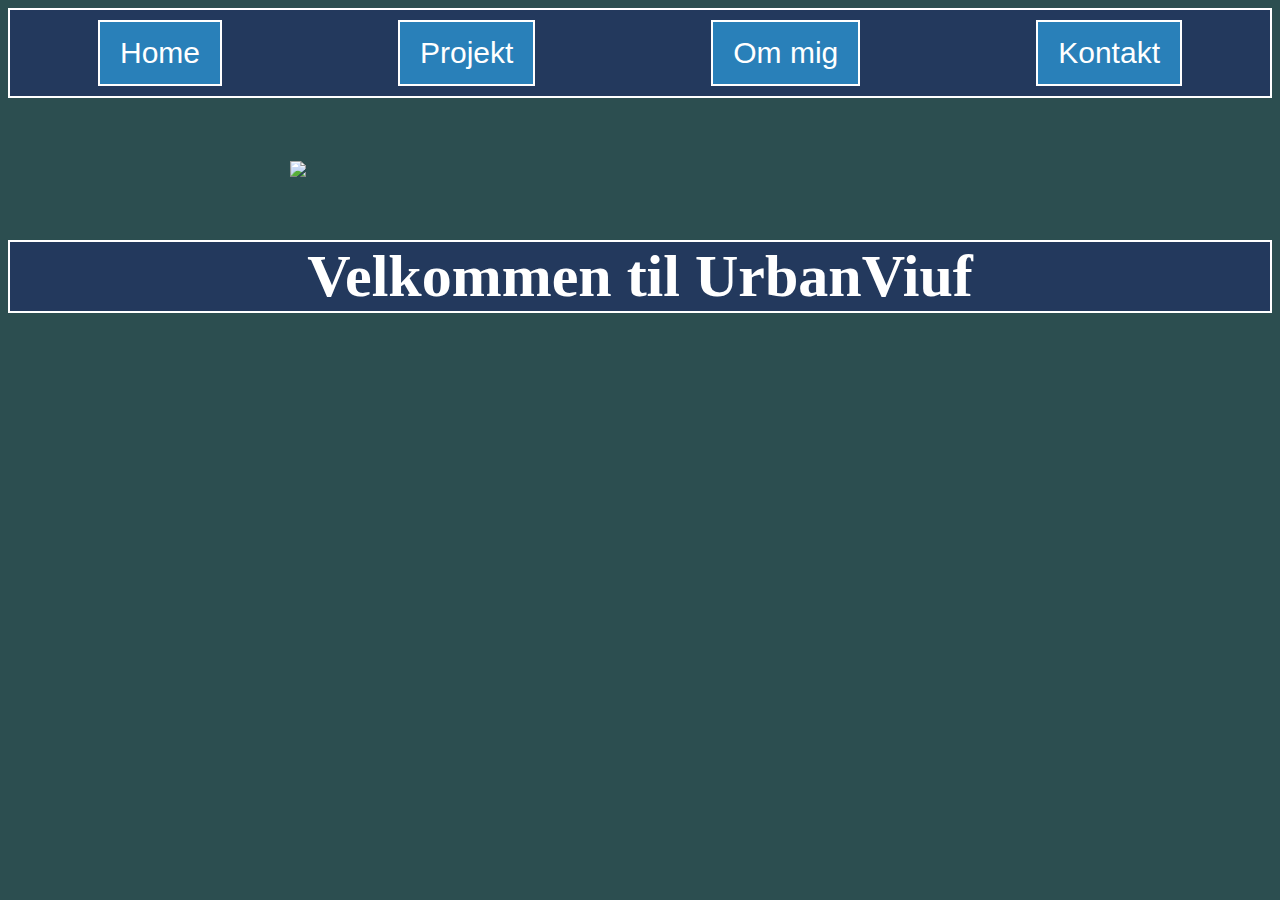
==== index.html @ 6b6dbd84 "Add files via upload" ====
<!DOCTYPE html>
<html lang="en" dir="ltr">
  <head>
      <link rel="stylesheet" href="styleeksamen.css">
    <meta charset="utf-8">
    <title></title>
  </head>
  <body>
        <div class="container">
            <form action="index.html">
              <button type="text" >Home</button>
            </form>
            <form action="projekt.html">
              <button type="text" >Projekt</button>
            </form>
            <form action="ommig.html">
              <button type="text" >Om mig</button>
            </form>
            <form action="kontakt.html">
              <button type="text" >Kontakt</button>
            </form>

        </div>

        <img id="logoblue" src="codephotos/logoblue.png">
        <h1 id="velkomst">Velkommen til UrbanViuf</h1>
  </body>
</html>
---- styleeksamen.css ----
body {
  font-family: "arial";
  font-size: 15px;
  color: #FFFFFF;
  background-color: #2c4e50;
}
h1{
  font-family: "segoe ui";
  font-size:2,5em;

}
.container{
  border: 2px;
  border-color: white;
  border-style: solid;
  display: flex;
  flex: 1;
  flex-direction: row;
  justify-content: space-around;
  align-items: center;
  background-color: #23395d;
  font-size: 30px;
}
button{
  color: #FFFFFF;
  background-color: #2980b9;
   padding: 0;
   margin: 10px;
  display: inline-block;
   color: white;
   font-size: 30px;
   text-decoration: none;
   padding: 14px 20px;
   border: 2px;
   border-color: white;
   border-style: solid;
}
img {max-width: 700px;
    min-width: 500px;
    margin-top: 1%;
    margin-bottom: 5%;
    margin-left: 5%;}
    #logoblue{
      display: block;
      margin-left: auto;
      margin-right: auto;
      margin-top: 5%;
    }
    #velkomst{text-align: center;
      font-size:4em;
      background-color: #23395d;
      border: 2px;
      border-color: white;
      border-style: solid;
    }
    h2{background-color: #23395d;
    border: 1px;
    border-color: white;
    border-style: solid;
    margin-left: 5%;
    margin-right: 5%;
    font-size: 25px;
    font-family: "segoe ui";
    padding-left: 2%;
    }
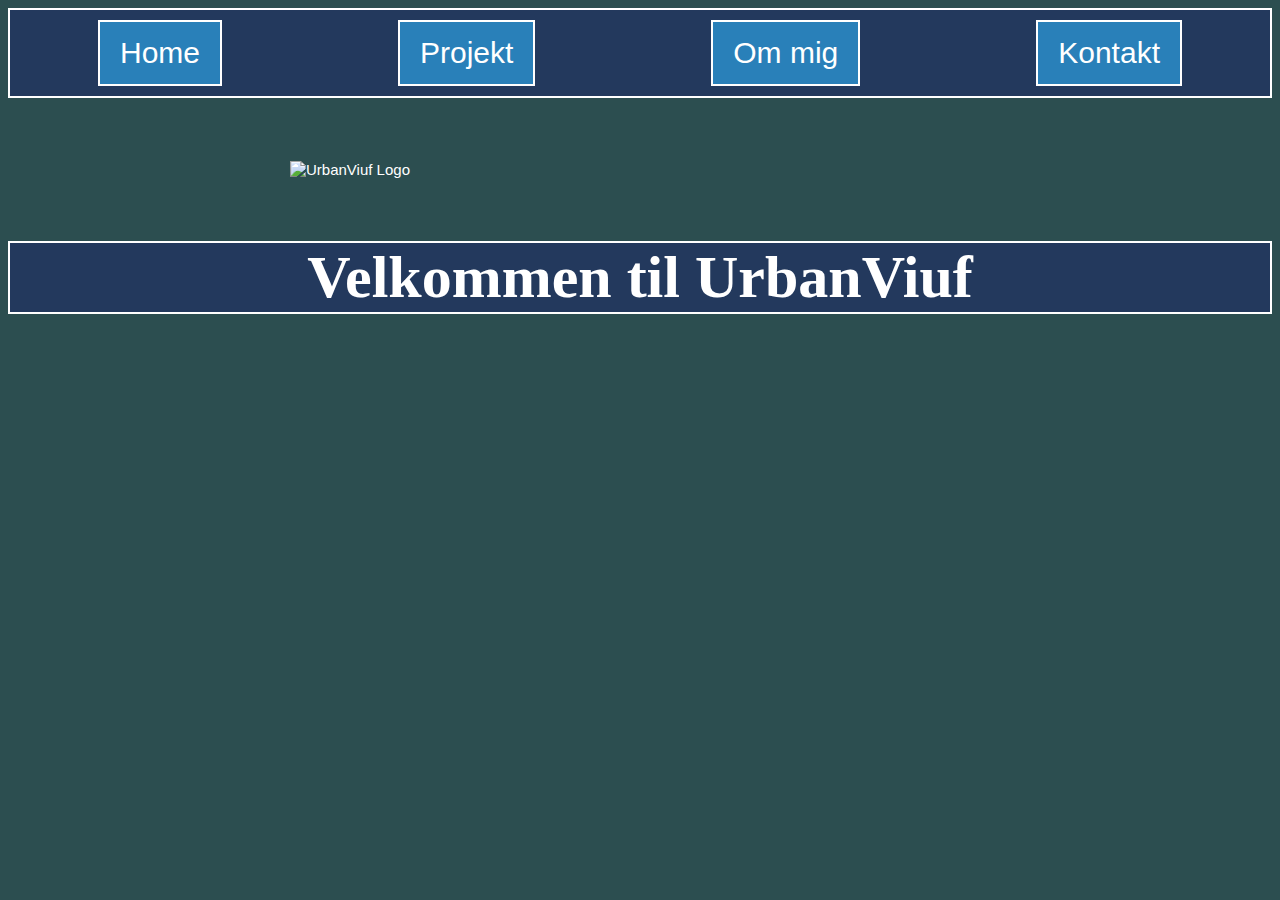
==== commit 3f6e9feb: "Alt = tilføjet" ====
--- a/index.html
+++ b/index.html
@@ -1,28 +1,27 @@
 <!DOCTYPE html>
-<html lang="en" dir="ltr">
+<html lang="dk" dir="ltr">
   <head>
       <link rel="stylesheet" href="styleeksamen.css">
     <meta charset="utf-8">
-    <title></title>
   </head>
   <body>
         <div class="container">
             <form action="index.html">
-              <button type="text" >Home</button>
+              <button>Home</button>
             </form>
             <form action="projekt.html">
-              <button type="text" >Projekt</button>
+              <button>Projekt</button>
             </form>
             <form action="ommig.html">
-              <button type="text" >Om mig</button>
+              <button>Om mig</button>
             </form>
             <form action="kontakt.html">
-              <button type="text" >Kontakt</button>
+              <button>Kontakt</button>
             </form>
 
         </div>
 
-        <img id="logoblue" src="codephotos/logoblue.png">
+        <img id="logoblue" src="codephotos/logoblue.png" alt="UrbanViuf Logo">
         <h1 id="velkomst">Velkommen til UrbanViuf</h1>
   </body>
 </html>
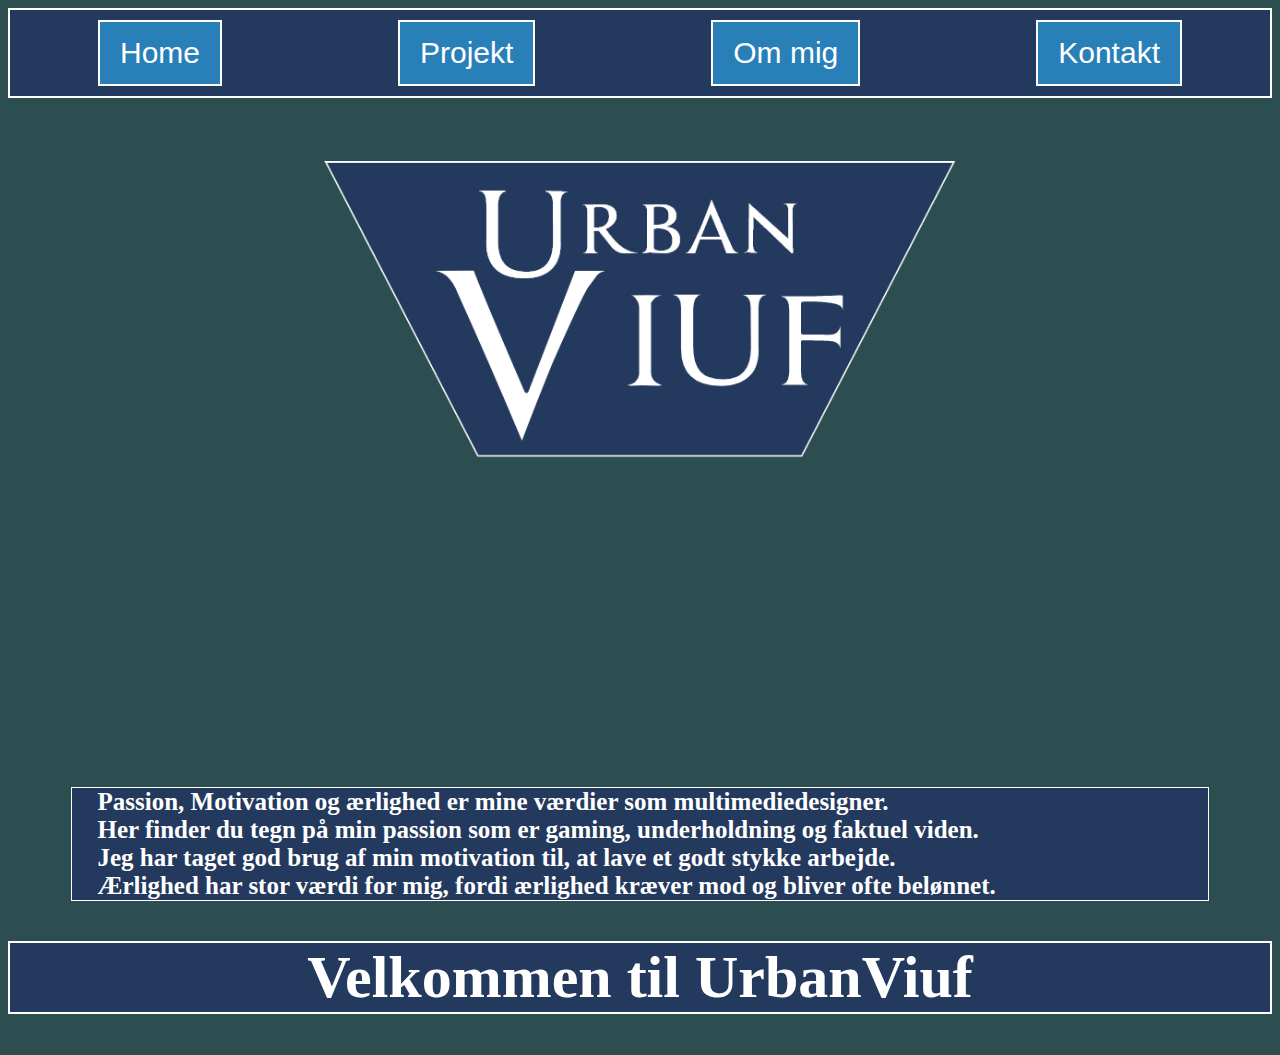
==== commit 95d79c6e: "Last changes before exam" ====
--- a/index.html
+++ b/index.html
@@ -1,6 +1,8 @@
 <!DOCTYPE html>
-<html lang="dk" dir="ltr">
+<html lang="da" dir="ltr">
   <head>
+    <title> Lucas Viuf</title>
+      <meta name="viewport" content="width=device-width, initial-scale=1">
       <link rel="stylesheet" href="styleeksamen.css">
     <meta charset="utf-8">
   </head>
@@ -22,6 +24,11 @@
         </div>
 
         <img id="logoblue" src="codephotos/logoblue.png" alt="UrbanViuf Logo">
+        <h2>Passion, Motivation og ærlighed er mine værdier som multimediedesigner.<br>
+          Her finder du tegn på min passion som er gaming, underholdning og faktuel viden. <br>
+          Jeg har taget god brug af min motivation til, at lave et godt stykke arbejde. <br>
+          Ærlighed har stor værdi for mig, fordi ærlighed kræver mod og bliver ofte belønnet.
+        </h2>
         <h1 id="velkomst">Velkommen til UrbanViuf</h1>
   </body>
 </html>
--- a/styleeksamen.css
+++ b/styleeksamen.css
@@ -35,8 +35,8 @@
    border-color: white;
    border-style: solid;
 }
-img {max-width: 700px;
-    min-width: 500px;
+img {max-width: 50%;
+    min-width: 25%;
     margin-top: 1%;
     margin-bottom: 5%;
     margin-left: 5%;}
